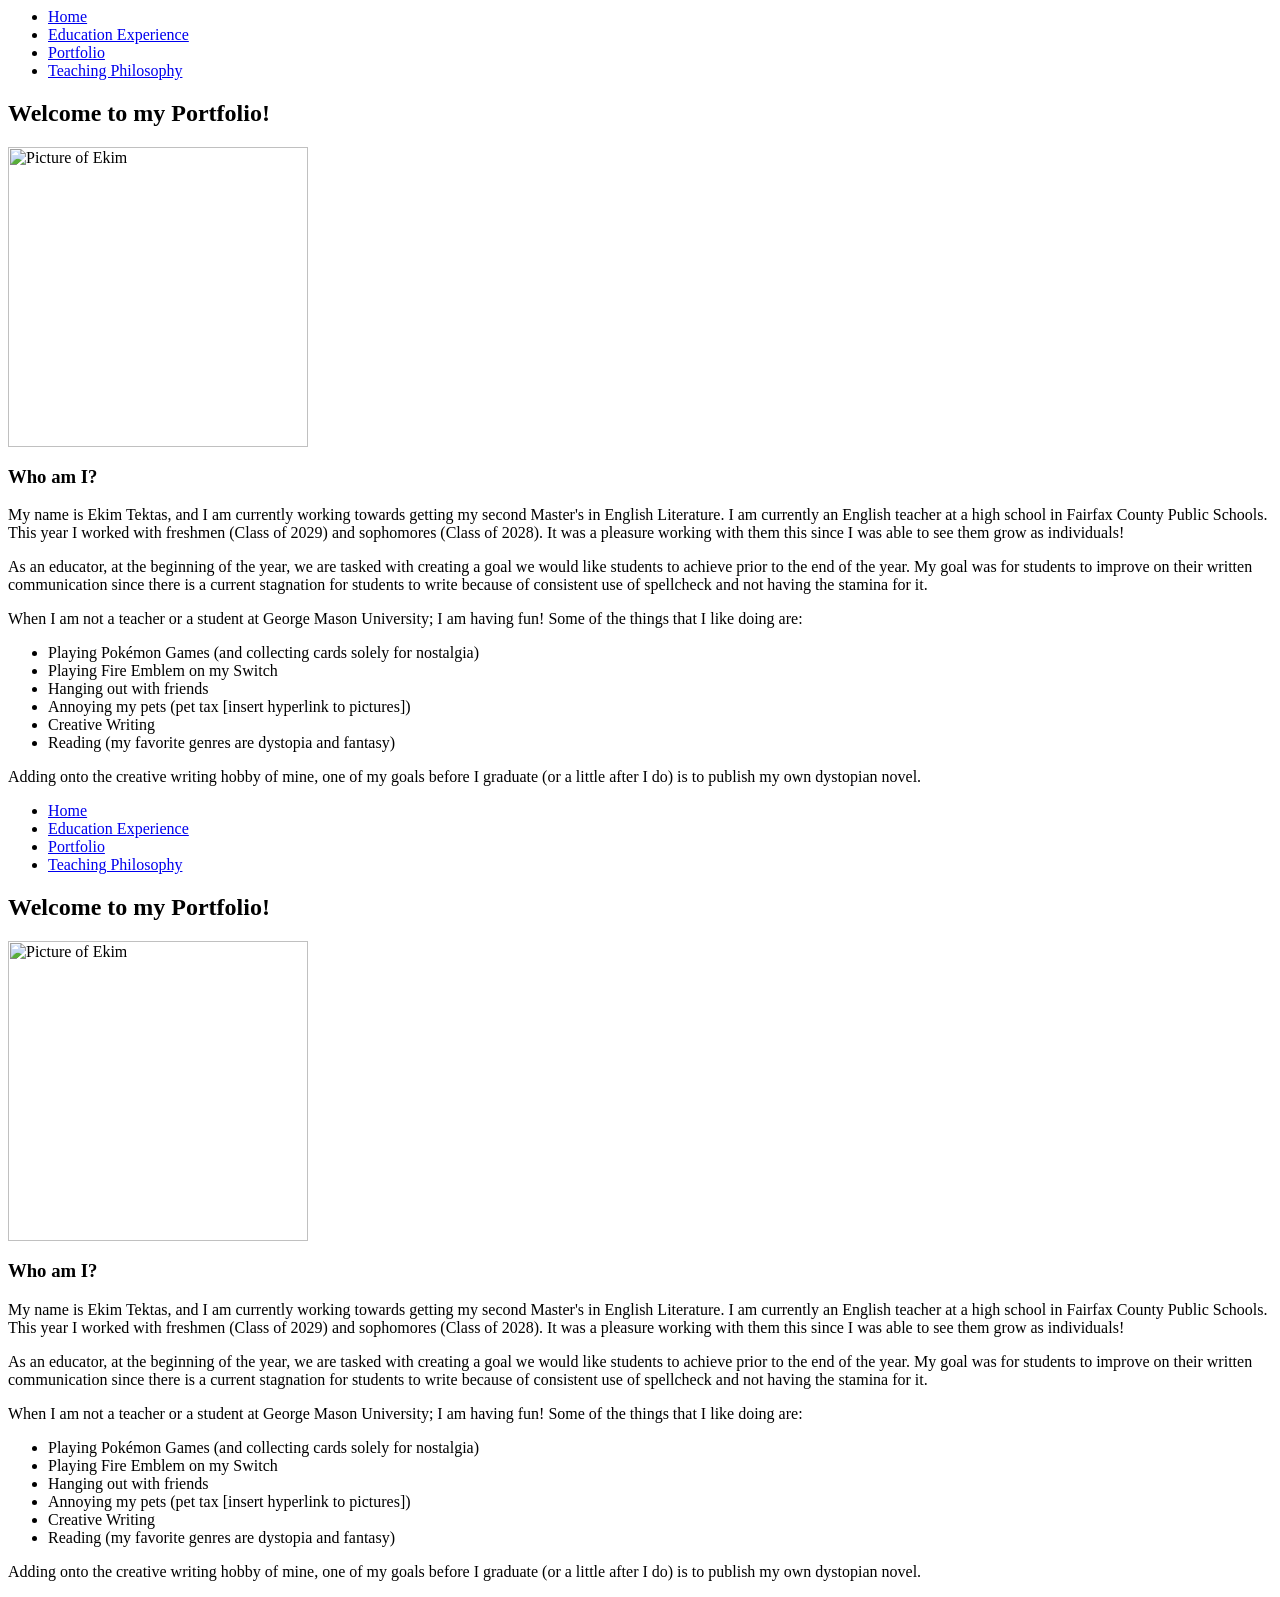
==== PracticeSite_2/Index.HTML @ 8ccd833a "Added the Basic HTML" ====
<html>
<ul class="navbar">
<li> <a href="Index.HTML">Home</a></li>
<li> <a href="Education.HTML">Education Experience</a></li>
<li> <a href="Portfolio.HTML">Portfolio</a></li>
<li> <a href="Teaching.HTML">Teaching Philosophy</a></li>
</ul>
<h2> Welcome to my Portfolio! </h2>
<img src="Picture of Ekim.jpg" alt="Picture of Ekim" style="width:300px;max-width:100%;height:auto;">
<h3>Who am I?</h3>
<p>My name is Ekim Tektas, and I am currently working towards getting my second Master's in English Literature. I am currently an English teacher at a high school in Fairfax County Public Schools. This year I worked with freshmen (Class of 2029) and sophomores (Class of 2028). It was a pleasure working with them this since I was able to see them grow as individuals! </p>
<p>As an educator, at the beginning of the year, we are tasked with creating a goal we would like students to achieve prior to the end of the year. My goal was for students to improve on their written communication since there is a current stagnation for students to write because of consistent use of spellcheck and not having the stamina for it.</p>
<p> When I am not a teacher or a student at George Mason University; I am having fun! Some of the things that I like doing are:</p>
<ul>
<li>Playing Pokémon Games (and collecting cards solely for nostalgia)</li>
<li>Playing Fire Emblem on my Switch</li>
<li>Hanging out with friends</li>
<li>Annoying my pets (pet tax [insert hyperlink to pictures])</i>
<li>Creative Writing</li>
<li>Reading (my favorite genres are dystopia and fantasy)</li>
</ul>
<p>Adding onto the creative writing hobby of mine, one of my goals before I graduate (or a little after I do) is to publish my own dystopian novel.</p>
</html><html>
<ul class="navbar">
<li> <a href="Index.HTML">Home</a></li>
<li> <a href="Education.HTML">Education Experience</a></li>
<li> <a href="Portfolio.HTML">Portfolio</a></li>
<li> <a href="Teaching.HTML">Teaching Philosophy</a></li>
</ul>
<h2> Welcome to my Portfolio! </h2>
<img src="Picture of Ekim.jpg" alt="Picture of Ekim" style="width:300px;max-width:100%;height:auto;">
<h3>Who am I?</h3>
<p>My name is Ekim Tektas, and I am currently working towards getting my second Master's in English Literature. I am currently an English teacher at a high school in Fairfax County Public Schools. This year I worked with freshmen (Class of 2029) and sophomores (Class of 2028). It was a pleasure working with them this since I was able to see them grow as individuals! </p>
<p>As an educator, at the beginning of the year, we are tasked with creating a goal we would like students to achieve prior to the end of the year. My goal was for students to improve on their written communication since there is a current stagnation for students to write because of consistent use of spellcheck and not having the stamina for it.</p>
<p> When I am not a teacher or a student at George Mason University; I am having fun! Some of the things that I like doing are:</p>
<ul>
<li>Playing Pokémon Games (and collecting cards solely for nostalgia)</li>
<li>Playing Fire Emblem on my Switch</li>
<li>Hanging out with friends</li>
<li>Annoying my pets (pet tax [insert hyperlink to pictures])</i>
<li>Creative Writing</li>
<li>Reading (my favorite genres are dystopia and fantasy)</li>
</ul>
<p>Adding onto the creative writing hobby of mine, one of my goals before I graduate (or a little after I do) is to publish my own dystopian novel.</p>
</html>
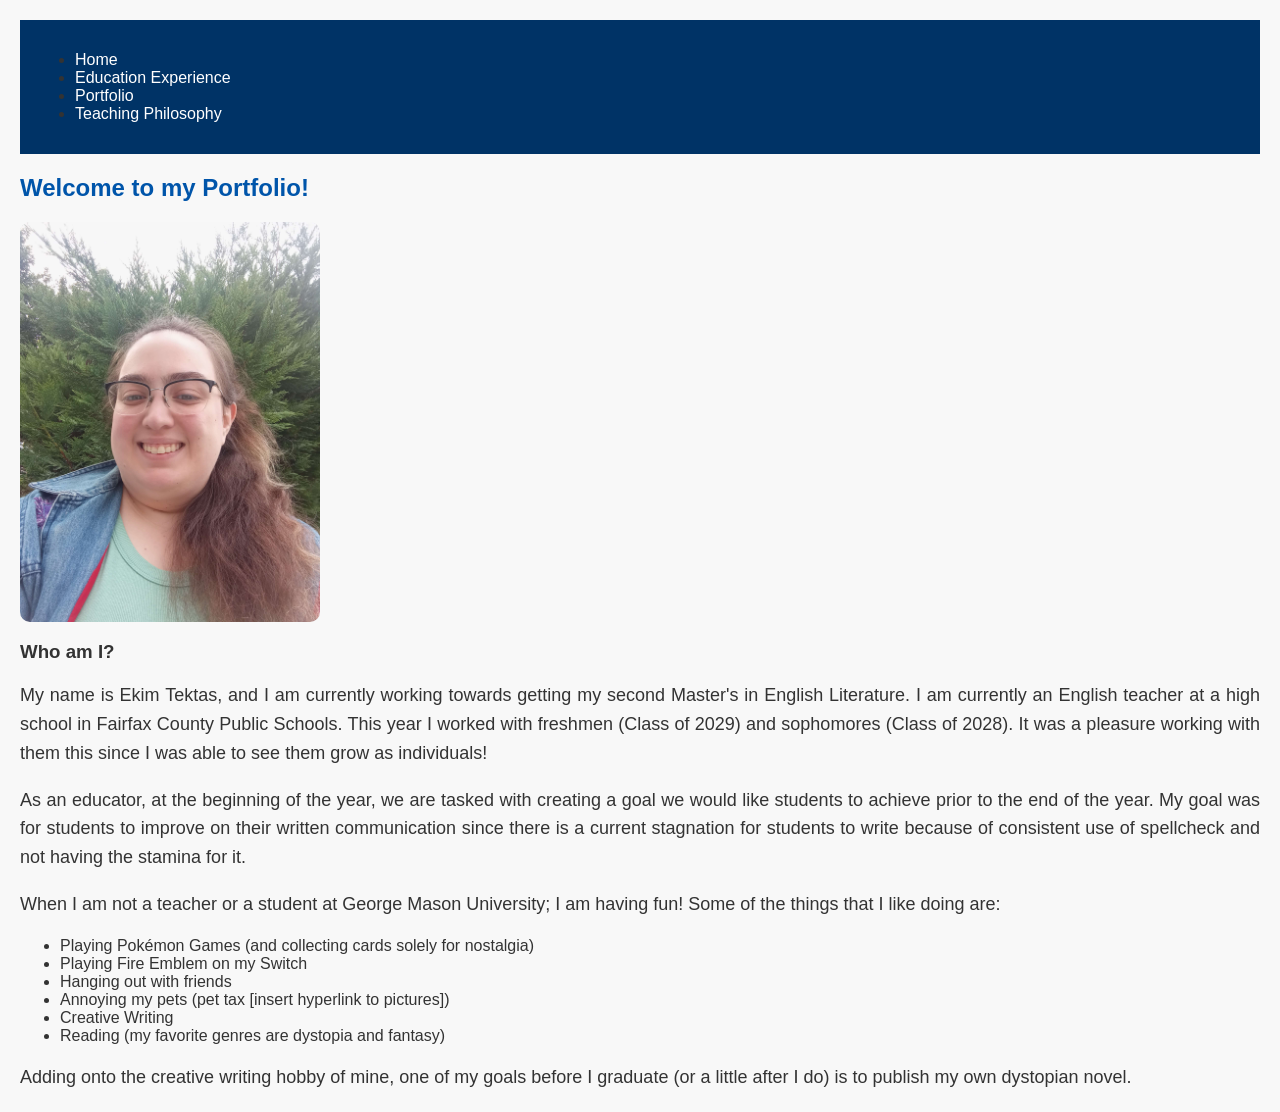
==== commit ab1662fc: "Linked the CSS File to the HTML Files" ====
--- a/PracticeSite_2/Index.HTML
+++ b/PracticeSite_2/Index.HTML
@@ -1,10 +1,19 @@
 <html>
+<head>
+<meta charset="UTF-8">
+<meta name="viewport" content="width=device-width, initial-scale=1.0">
+<title>Home</title>
+<link rel="stylesheet" href="styles.css">
+</head>
+<body>
+<nav>
 <ul class="navbar">
 <li> <a href="Index.HTML">Home</a></li>
 <li> <a href="Education.HTML">Education Experience</a></li>
 <li> <a href="Portfolio.HTML">Portfolio</a></li>
 <li> <a href="Teaching.HTML">Teaching Philosophy</a></li>
 </ul>
+</nav>
 <h2> Welcome to my Portfolio! </h2>
 <img src="Picture of Ekim.jpg" alt="Picture of Ekim" style="width:300px;max-width:100%;height:auto;">
 <h3>Who am I?</h3>
@@ -20,26 +29,5 @@
 <li>Reading (my favorite genres are dystopia and fantasy)</li>
 </ul>
 <p>Adding onto the creative writing hobby of mine, one of my goals before I graduate (or a little after I do) is to publish my own dystopian novel.</p>
-</html><html>
-<ul class="navbar">
-<li> <a href="Index.HTML">Home</a></li>
-<li> <a href="Education.HTML">Education Experience</a></li>
-<li> <a href="Portfolio.HTML">Portfolio</a></li>
-<li> <a href="Teaching.HTML">Teaching Philosophy</a></li>
-</ul>
-<h2> Welcome to my Portfolio! </h2>
-<img src="Picture of Ekim.jpg" alt="Picture of Ekim" style="width:300px;max-width:100%;height:auto;">
-<h3>Who am I?</h3>
-<p>My name is Ekim Tektas, and I am currently working towards getting my second Master's in English Literature. I am currently an English teacher at a high school in Fairfax County Public Schools. This year I worked with freshmen (Class of 2029) and sophomores (Class of 2028). It was a pleasure working with them this since I was able to see them grow as individuals! </p>
-<p>As an educator, at the beginning of the year, we are tasked with creating a goal we would like students to achieve prior to the end of the year. My goal was for students to improve on their written communication since there is a current stagnation for students to write because of consistent use of spellcheck and not having the stamina for it.</p>
-<p> When I am not a teacher or a student at George Mason University; I am having fun! Some of the things that I like doing are:</p>
-<ul>
-<li>Playing Pokémon Games (and collecting cards solely for nostalgia)</li>
-<li>Playing Fire Emblem on my Switch</li>
-<li>Hanging out with friends</li>
-<li>Annoying my pets (pet tax [insert hyperlink to pictures])</i>
-<li>Creative Writing</li>
-<li>Reading (my favorite genres are dystopia and fantasy)</li>
-</ul>
-<p>Adding onto the creative writing hobby of mine, one of my goals before I graduate (or a little after I do) is to publish my own dystopian novel.</p>
+</body>
 </html>
--- a/PracticeSite_2/styles.css
+++ b/PracticeSite_2/styles.css
@@ -0,0 +1,47 @@
+body{
+    font-family: Arial, sans-serif;
+    background-color:#f8f8f8;
+    color:#333;
+    margin:20px;
+}
+
+nav{
+    background:#003366;
+    padding:15px;
+}
+
+nav a{
+    color:white;
+    text-decoration:none;
+    margin-right:20px;
+}
+
+h1{
+    color:#003366;
+}
+
+h2{
+    color:#0055aa;
+}
+
+p{
+    font-size:18px;
+    line-height:1.6;
+    text-align:justify;
+}
+
+img{
+    width:250px;
+    border-radius:10px;
+}
+
+section{
+    background:white;
+    padding:20px;
+    margin-bottom:20px;
+    border:1px solid #ccc;
+}
+
+footer{
+    text-align:center;
+    margin-top:30px;
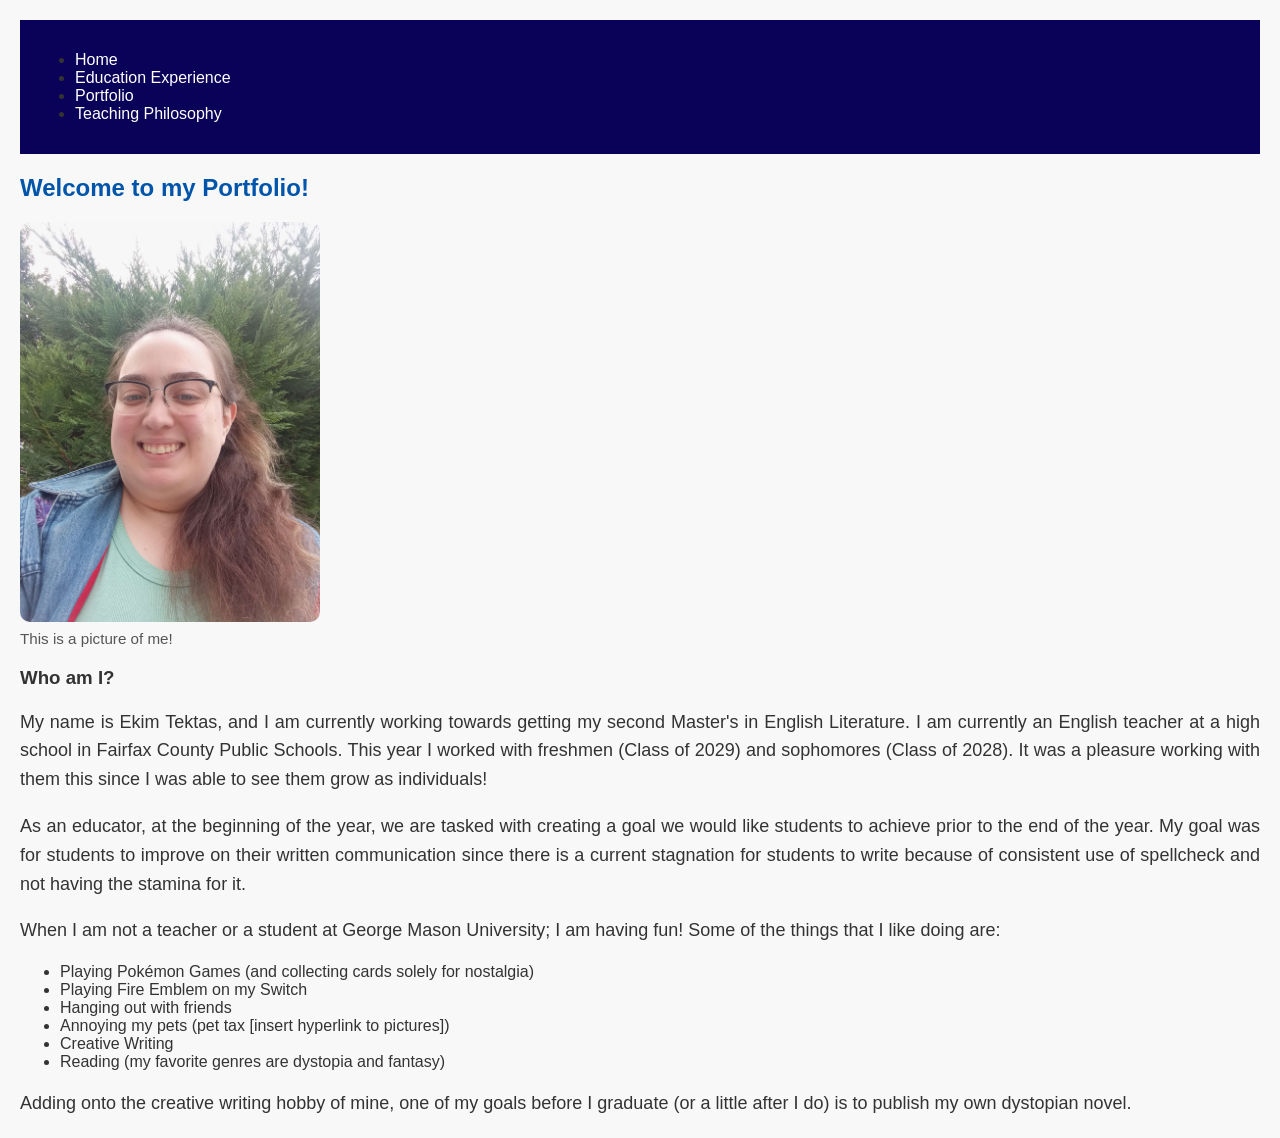
==== commit 2e3a78db: "Added Figcaptions to Photos" ====
--- a/PracticeSite_2/Index.HTML
+++ b/PracticeSite_2/Index.HTML
@@ -15,7 +15,10 @@
 </ul>
 </nav>
 <h2> Welcome to my Portfolio! </h2>
-<img src="Picture of Ekim.jpg" alt="Picture of Ekim" style="width:300px;max-width:100%;height:auto;">
+<figure>
+  <img src="Picture of Ekim.jpg" alt="Picture of Ekim" style="width:300px;max-width:100%;height:auto;">
+  <figcaption>This is a picture of me!</figcaption>
+</figure>
 <h3>Who am I?</h3>
 <p>My name is Ekim Tektas, and I am currently working towards getting my second Master's in English Literature. I am currently an English teacher at a high school in Fairfax County Public Schools. This year I worked with freshmen (Class of 2029) and sophomores (Class of 2028). It was a pleasure working with them this since I was able to see them grow as individuals! </p>
 <p>As an educator, at the beginning of the year, we are tasked with creating a goal we would like students to achieve prior to the end of the year. My goal was for students to improve on their written communication since there is a current stagnation for students to write because of consistent use of spellcheck and not having the stamina for it.</p>
--- a/PracticeSite_2/styles.css
+++ b/PracticeSite_2/styles.css
@@ -6,7 +6,7 @@
 }
 
 nav{
-    background:#003366;
+    background:#0a0158;
     padding:15px;
 }
 
@@ -35,6 +35,16 @@
     border-radius:10px;
 }
 
+figure{
+    margin:20px 0;
+}
+
+figcaption{
+    margin-top:8px;
+    font-size:0.95rem;
+    color:#555;
+}
+
 section{
     background:white;
     padding:20px;
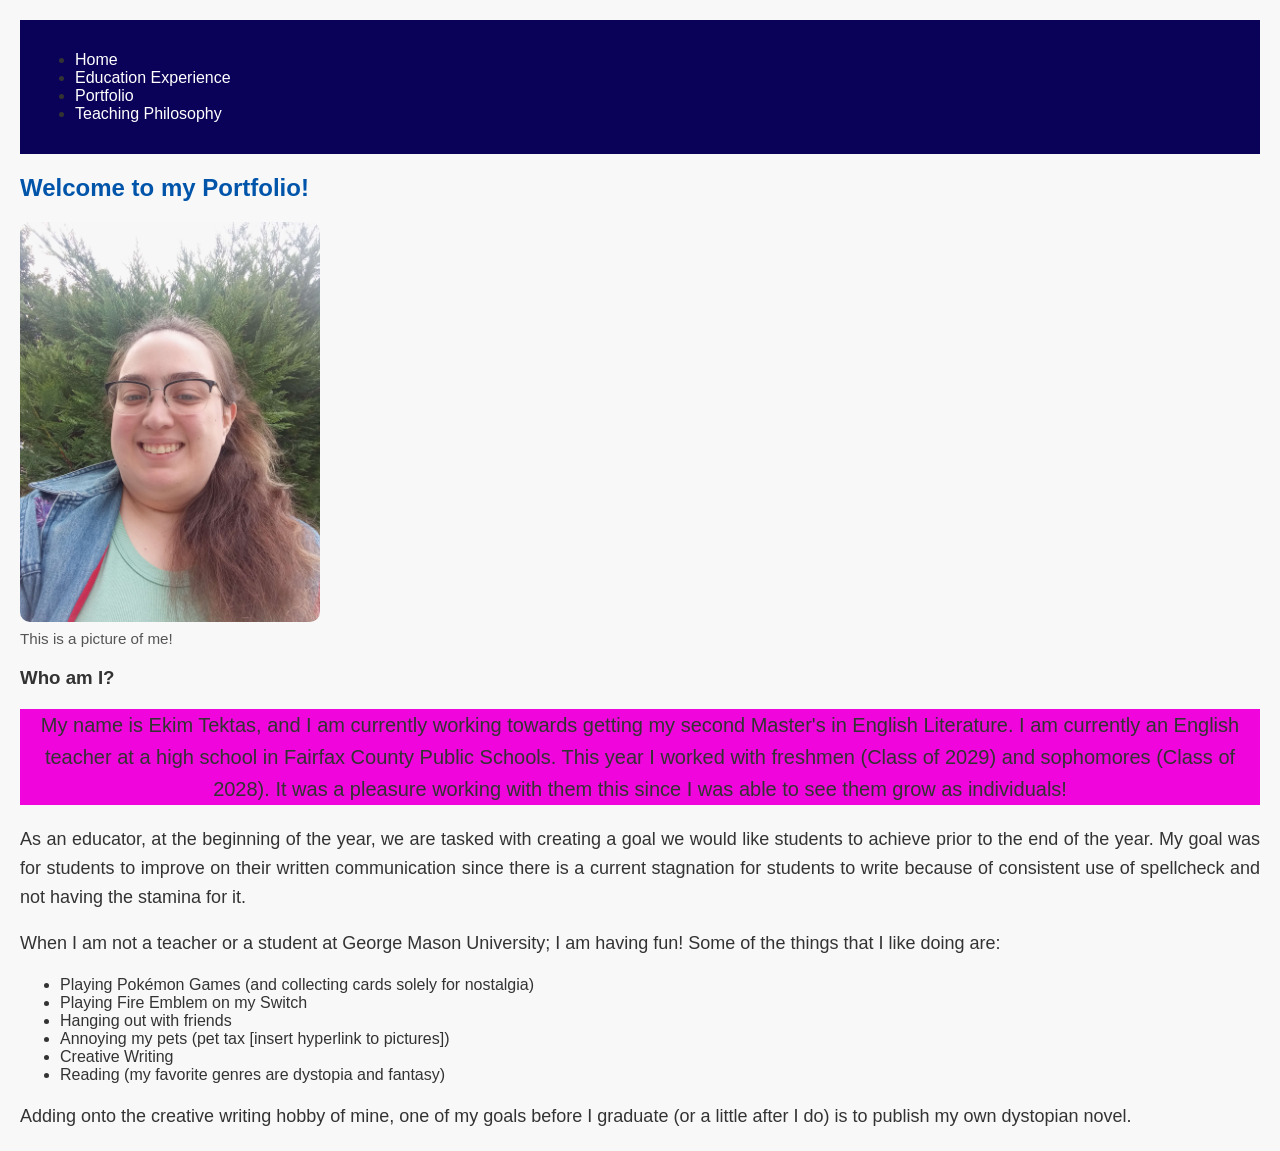
==== commit fd7fdcaa: "Added Class and ID" ====
--- a/PracticeSite_2/Index.HTML
+++ b/PracticeSite_2/Index.HTML
@@ -20,7 +20,7 @@
   <figcaption>This is a picture of me!</figcaption>
 </figure>
 <h3>Who am I?</h3>
-<p>My name is Ekim Tektas, and I am currently working towards getting my second Master's in English Literature. I am currently an English teacher at a high school in Fairfax County Public Schools. This year I worked with freshmen (Class of 2029) and sophomores (Class of 2028). It was a pleasure working with them this since I was able to see them grow as individuals! </p>
+<p id="Intro">My name is Ekim Tektas, and I am currently working towards getting my second Master's in English Literature. I am currently an English teacher at a high school in Fairfax County Public Schools. This year I worked with freshmen (Class of 2029) and sophomores (Class of 2028). It was a pleasure working with them this since I was able to see them grow as individuals! </p>
 <p>As an educator, at the beginning of the year, we are tasked with creating a goal we would like students to achieve prior to the end of the year. My goal was for students to improve on their written communication since there is a current stagnation for students to write because of consistent use of spellcheck and not having the stamina for it.</p>
 <p> When I am not a teacher or a student at George Mason University; I am having fun! Some of the things that I like doing are:</p>
 <ul>
--- a/PracticeSite_2/styles.css
+++ b/PracticeSite_2/styles.css
@@ -54,4 +54,12 @@
 
 footer{
     text-align:center;
-    margin-top:30px;+    margin-top:30px;
+}
+
+#Intro{
+    Background-color:#f005dc;
+    Font-size:20px;
+    text-align:center;  
+    text-color:white;
+}
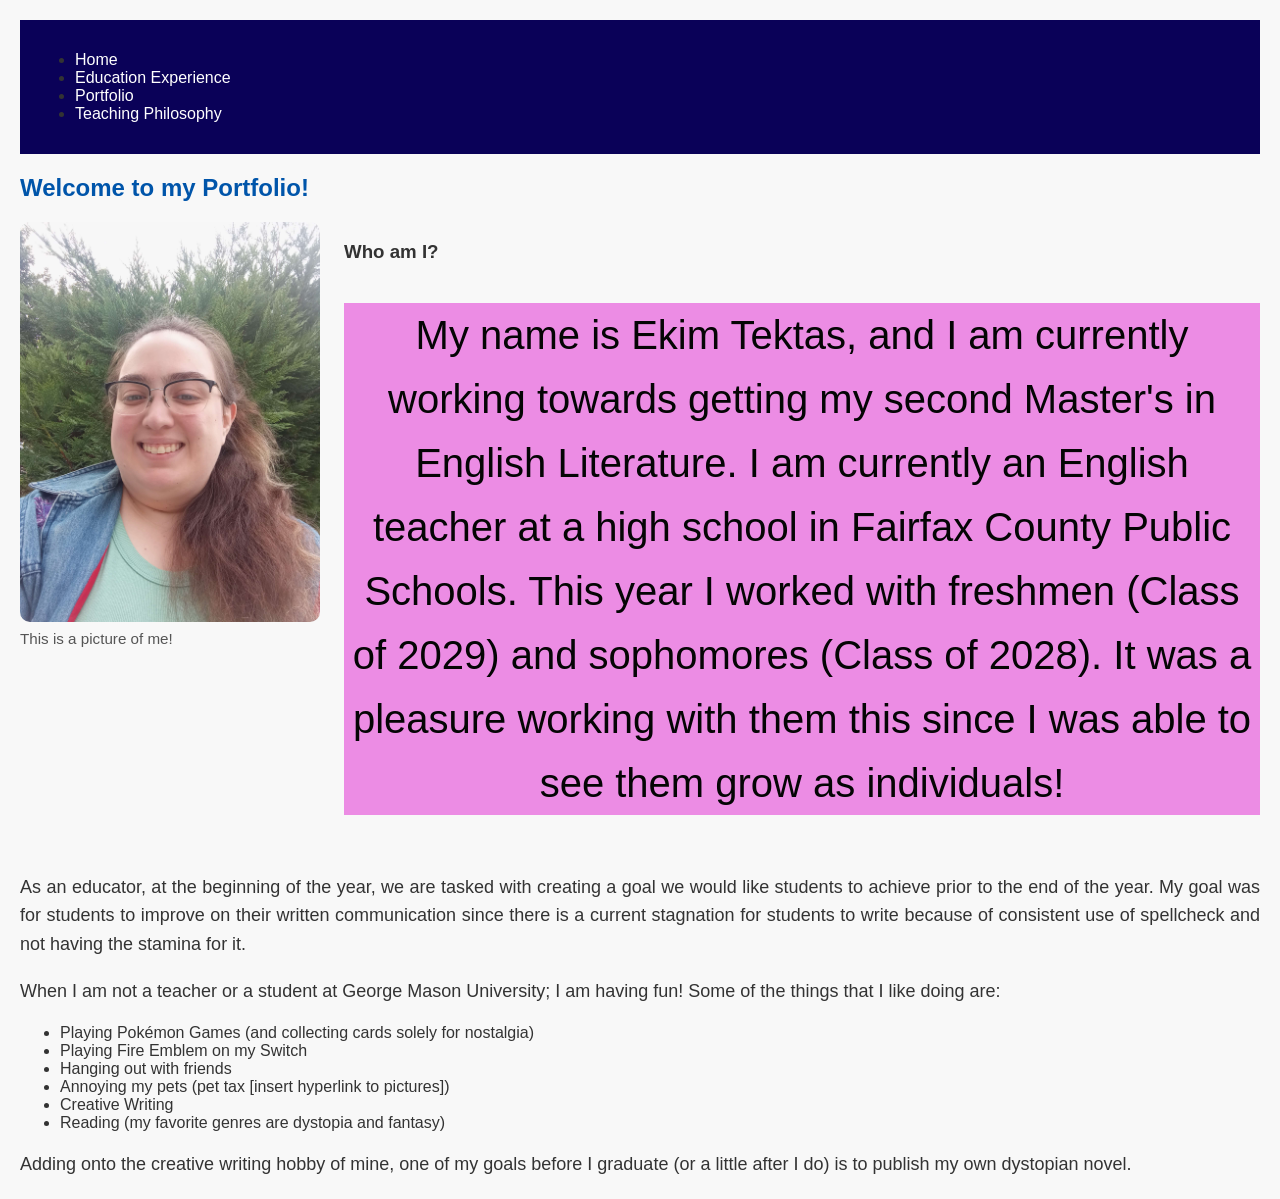
==== commit 0e164be2: "Made the Text Bigger and Align with the Picture of Ekim.jpg in the Index.HTML" ====
--- a/PracticeSite_2/Index.HTML
+++ b/PracticeSite_2/Index.HTML
@@ -15,12 +15,16 @@
 </ul>
 </nav>
 <h2> Welcome to my Portfolio! </h2>
-<figure>
-  <img src="Picture of Ekim.jpg" alt="Picture of Ekim" style="width:300px;max-width:100%;height:auto;">
-  <figcaption>This is a picture of me!</figcaption>
-</figure>
-<h3>Who am I?</h3>
-<p id="Intro">My name is Ekim Tektas, and I am currently working towards getting my second Master's in English Literature. I am currently an English teacher at a high school in Fairfax County Public Schools. This year I worked with freshmen (Class of 2029) and sophomores (Class of 2028). It was a pleasure working with them this since I was able to see them grow as individuals! </p>
+<div class="intro-layout">
+  <figure class="profile-figure">
+    <img src="Picture of Ekim.jpg" alt="Picture of Ekim" style="width:300px;max-width:100%;height:auto;">
+    <figcaption>This is a picture of me!</figcaption>
+  </figure>
+  <div class="intro-text">
+    <h3>Who am I?</h3>
+    <p id="Intro">My name is Ekim Tektas, and I am currently working towards getting my second Master's in English Literature. I am currently an English teacher at a high school in Fairfax County Public Schools. This year I worked with freshmen (Class of 2029) and sophomores (Class of 2028). It was a pleasure working with them this since I was able to see them grow as individuals! </p>
+  </div>
+</div>
 <p>As an educator, at the beginning of the year, we are tasked with creating a goal we would like students to achieve prior to the end of the year. My goal was for students to improve on their written communication since there is a current stagnation for students to write because of consistent use of spellcheck and not having the stamina for it.</p>
 <p> When I am not a teacher or a student at George Mason University; I am having fun! Some of the things that I like doing are:</p>
 <ul>
--- a/PracticeSite_2/styles.css
+++ b/PracticeSite_2/styles.css
@@ -45,6 +45,22 @@
     color:#555;
 }
 
+.intro-layout{
+    display:flex;
+    align-items:flex-start;
+    gap:24px;
+    flex-wrap:wrap;
+}
+
+.profile-figure{
+    margin:0;
+    flex:0 0 300px;
+}
+
+.intro-text{
+    flex:1 1 400px;
+}
+
 section{
     background:white;
     padding:20px;
@@ -58,8 +74,8 @@
 }
 
 #Intro{
-    Background-color:#f005dc;
-    Font-size:20px;
+    background-color:#ec8ce4;
+    color:#050505;
+    font-size:40px;
     text-align:center;  
-    text-color:white;
 }
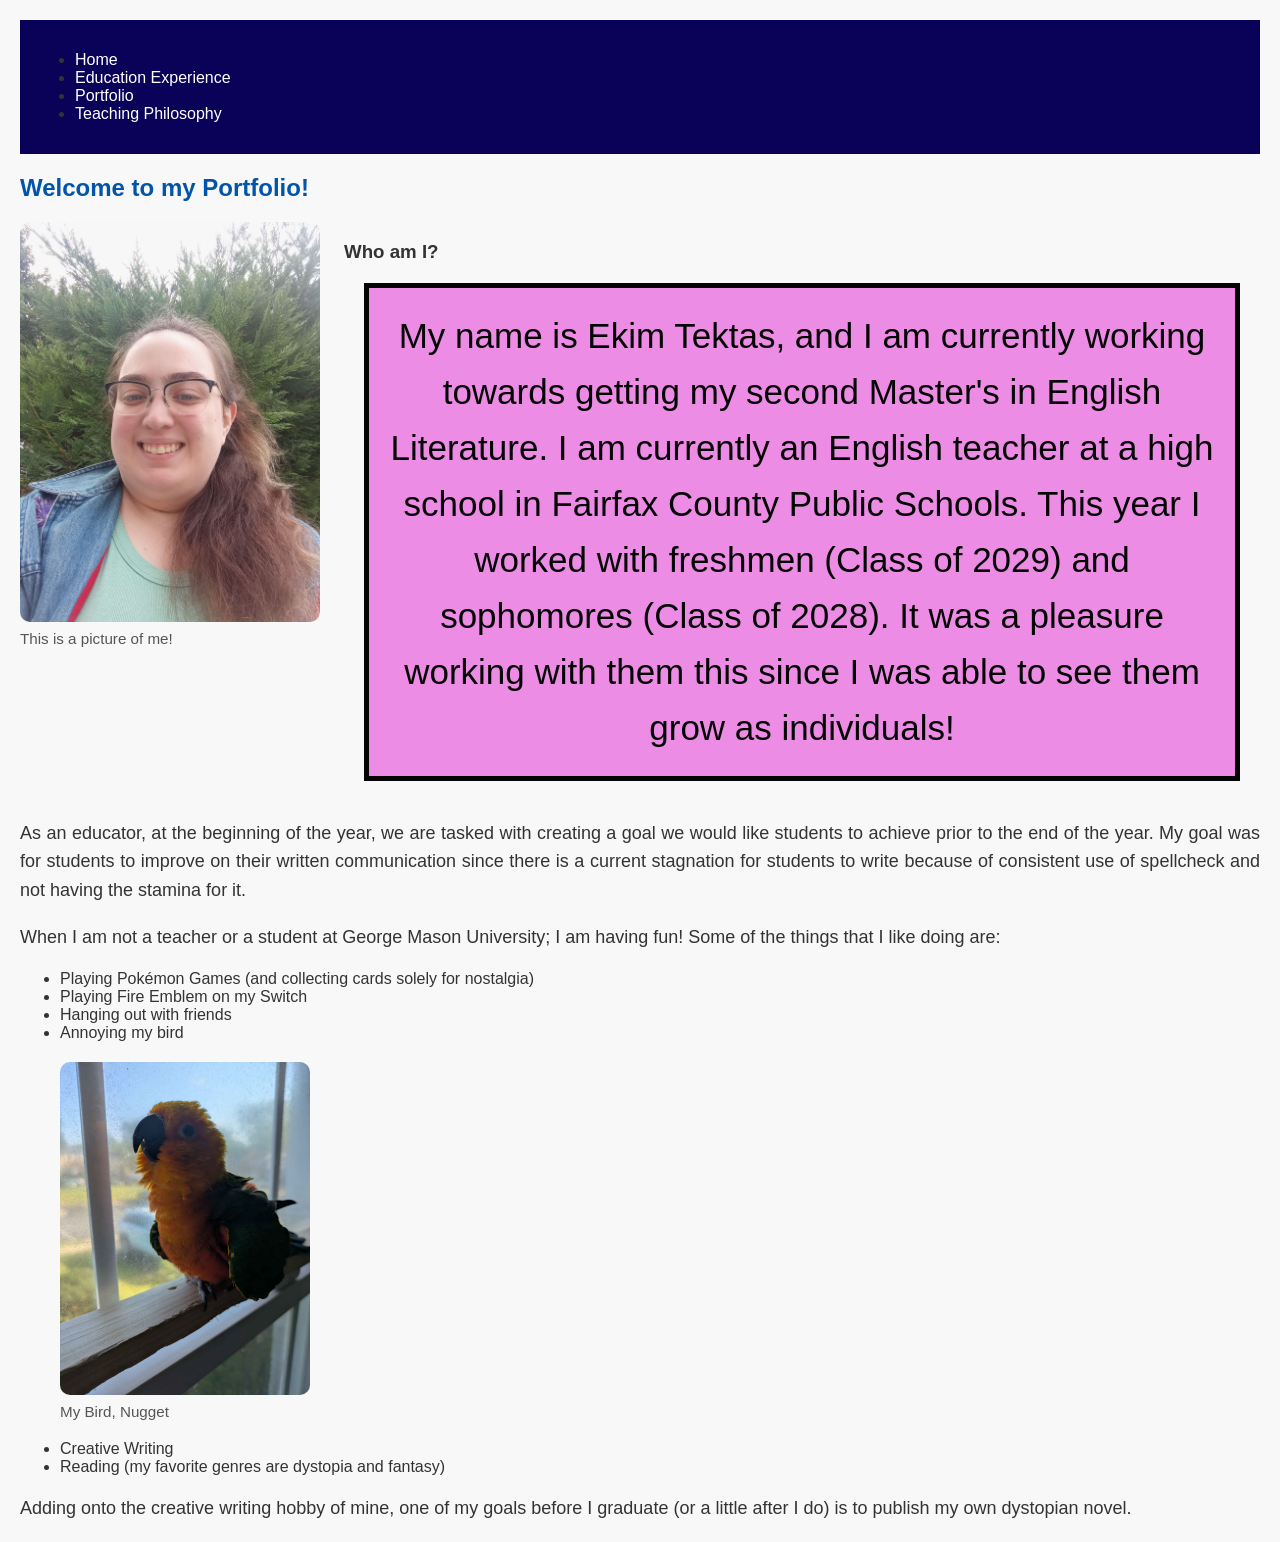
==== commit ef7e076f: "Added a Photo and Figcaption for Nugget" ====
--- a/PracticeSite_2/Index.HTML
+++ b/PracticeSite_2/Index.HTML
@@ -31,7 +31,11 @@
 <li>Playing Pokémon Games (and collecting cards solely for nostalgia)</li>
 <li>Playing Fire Emblem on my Switch</li>
 <li>Hanging out with friends</li>
-<li>Annoying my pets (pet tax [insert hyperlink to pictures])</i>
+<li>Annoying my bird </li>
+<figure class="pet-figure">
+  <img src="Nugget.jpg" alt="My Bird">
+  <figcaption>My Bird, Nugget</figcaption>
+</figure>
 <li>Creative Writing</li>
 <li>Reading (my favorite genres are dystopia and fantasy)</li>
 </ul>
--- a/PracticeSite_2/styles.css
+++ b/PracticeSite_2/styles.css
@@ -32,6 +32,12 @@
 
 img{
     width:250px;
+    border-radius:10px;
+}
+
+.portfolio-image{
+    width:50%;
+    height:auto;
     border-radius:10px;
 }
 
@@ -76,6 +82,30 @@
 #Intro{
     background-color:#ec8ce4;
     color:#050505;
-    font-size:40px;
-    text-align:center;  
+    font-size:35px;
+    text-align:center; 
+    Border: 5px solid #050505; 
+    padding: 20px;
+    margin: 20px;
+}
+
+#Portfolio-Intro{
+    background-color:#59bae0;
+    color:#050505;
+    font-size:20px;
+    text-align:Left;  
+}
+
+#Teaching-Intro{
+    background-color:#f5e6a0;
+    color:#050505;
+    font-size:20px;
+    text-align:Left;  
+}
+
+#Education-Intro{
+    background-color:#b7f368;
+    color:#050505;
+    font-size:20px;
+    text-align:Left;  
 }
